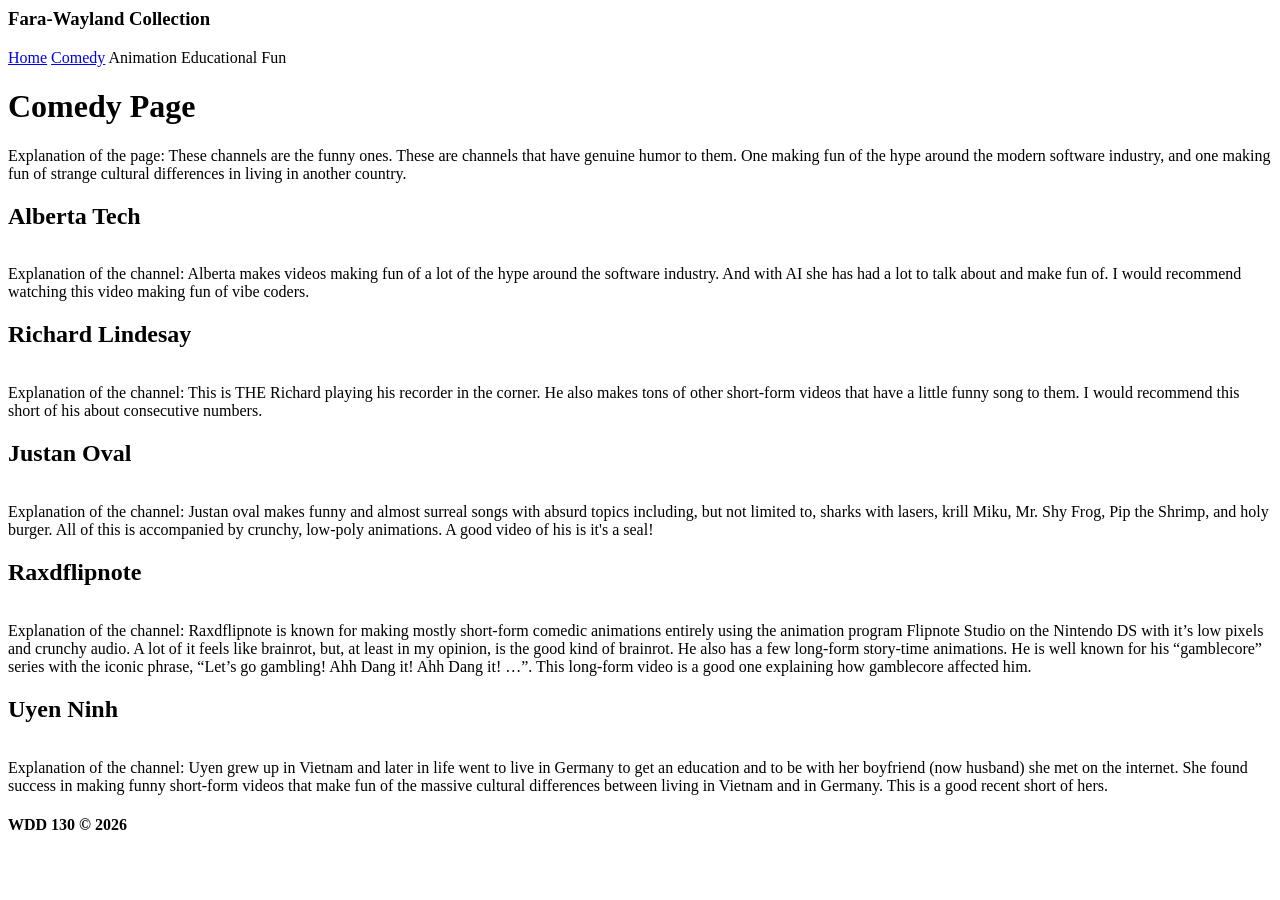
==== docs/subpages directory 3/Index.html @ 336e314b "Create Index.html" ====
<html>
    <header>
        <h3>Fara-Wayland Collection</h3>
        <a href="C:\WDD130\Project\wdd130_Project\docs\index.html">Home</a>
        <a href="C:\WDD130\Project\wdd130_Project\docs\subpages directory 3\Index.html">Comedy</a>
        <a>Animation</a>
        <a>Educational</a>
        <a>Fun</a>
    </header>
    <body>
        <h1>Comedy Page</h1>
        <p>Explanation of the page: These channels are the funny ones. These are channels that have genuine humor to them. One making fun of the hype around the modern software industry, and one making fun of strange cultural differences in living in another country.</p>
        <div>
            <h2>Alberta Tech</h2>
            <img target="https://www.youtube.com/@albertatech">
            <p>Explanation of the channel: Alberta makes videos making fun of a lot of the hype around the software industry. And with AI she has had a lot to talk about and make fun of. I would recommend watching this video making fun of vibe coders.</p>
        </div>
        <div>
            <h2>Richard Lindesay</h2>
            <img target="https://www.youtube.com/@richardlindesay">
            <p>Explanation of the channel: This is THE Richard playing his recorder in the corner. He also makes tons of other short-form videos that have a little funny song to them. I would recommend this short of his about consecutive numbers.</p>
        </div>
        <div>
            <h2>Justan Oval</h2>
            <img target="https://www.youtube.com/@justanoval">
            <p>Explanation of the channel: Justan oval makes funny and almost surreal songs with absurd topics including, but not limited to, sharks with lasers, krill Miku, Mr. Shy Frog, Pip the Shrimp, and holy burger. All of this is accompanied by crunchy, low-poly animations. A good video of his is it's a seal!</p>
        </div>
        <div>
            <h2>Raxdflipnote</h2>
            <img target="https://www.youtube.com/@raxdflipnote/videos">
            <p>Explanation of the channel: Raxdflipnote is known for making mostly short-form comedic animations entirely using the animation program Flipnote Studio on the Nintendo DS with it’s low pixels and crunchy audio. A lot of it feels like brainrot, but, at least in my opinion, is the good kind of brainrot. He also has a few long-form story-time animations. He is well known for his “gamblecore” series with the iconic phrase, “Let’s go gambling! Ahh Dang it! Ahh Dang it! …”. This long-form video is a good one explaining how gamblecore affected him.</p>
        </div>
        <div>
            <h2>Uyen Ninh</h2>
            <img target="https://www.youtube.com/@uyenninh">
            <p>Explanation of the channel: Uyen grew up in Vietnam and later in life went to live in Germany to get an education and to be with her boyfriend (now husband) she met on the internet. She found success in making funny short-form videos that make fun of the massive cultural differences between living in Vietnam and in Germany. This is a good recent short of hers.</p>
        </div>
    </body>
    <footer>
        <h4>WDD 130 &copy; 2026</h4>
    </footer>
</html>
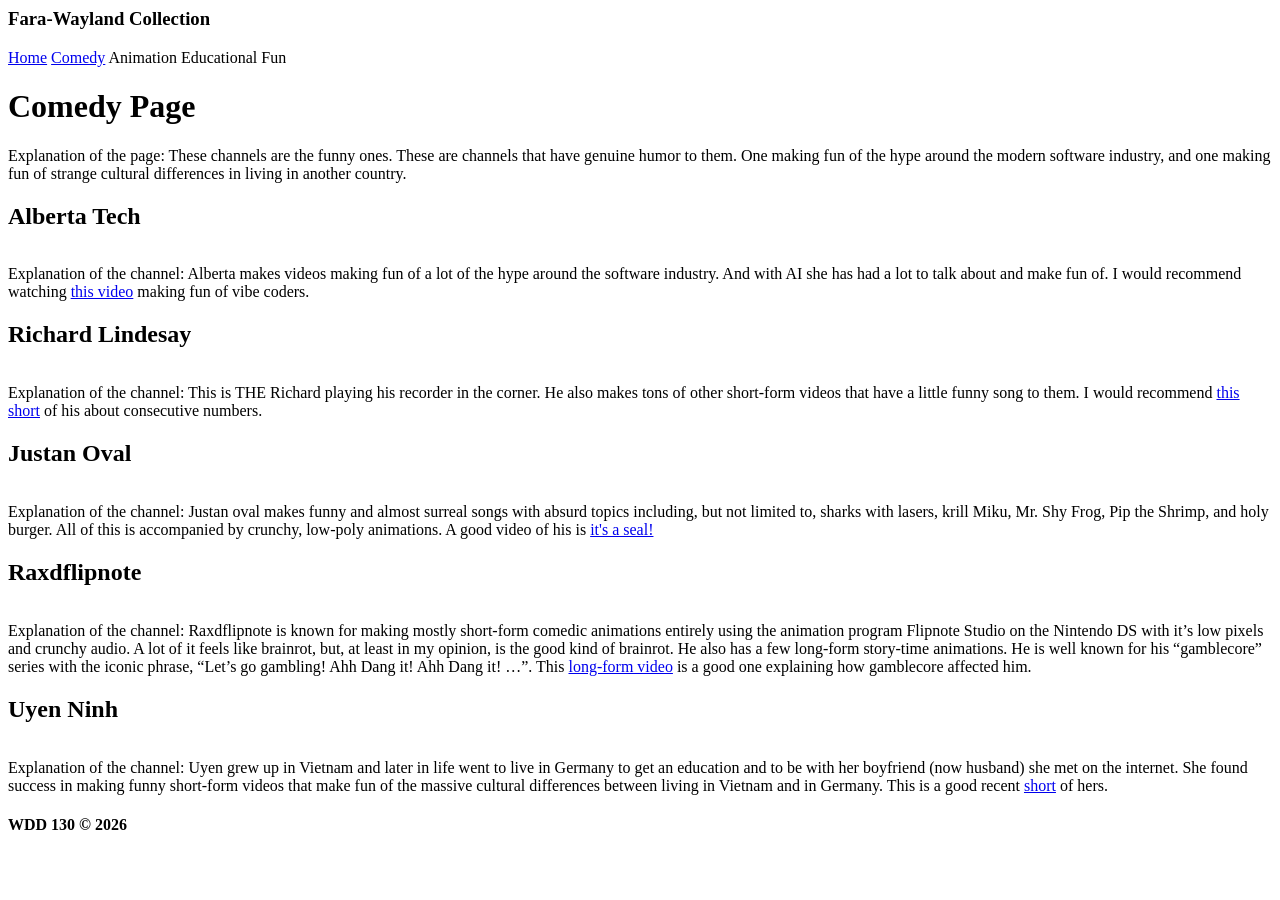
==== commit 50bfd2e6: "Update Index.html" ====
--- a/docs/subpages directory 3/Index.html
+++ b/docs/subpages directory 3/Index.html
@@ -13,27 +13,27 @@
         <div>
             <h2>Alberta Tech</h2>
             <img target="https://www.youtube.com/@albertatech">
-            <p>Explanation of the channel: Alberta makes videos making fun of a lot of the hype around the software industry. And with AI she has had a lot to talk about and make fun of. I would recommend watching this video making fun of vibe coders.</p>
+            <p>Explanation of the channel: Alberta makes videos making fun of a lot of the hype around the software industry. And with AI she has had a lot to talk about and make fun of. I would recommend watching <a href="https://www.youtube.com/watch?v=RiSIS3jcaXU">this video</a> making fun of vibe coders.</p>
         </div>
         <div>
             <h2>Richard Lindesay</h2>
             <img target="https://www.youtube.com/@richardlindesay">
-            <p>Explanation of the channel: This is THE Richard playing his recorder in the corner. He also makes tons of other short-form videos that have a little funny song to them. I would recommend this short of his about consecutive numbers.</p>
+            <p>Explanation of the channel: This is THE Richard playing his recorder in the corner. He also makes tons of other short-form videos that have a little funny song to them. I would recommend <a href="https://www.youtube.com/shorts/zRTk7PgVeW8">this short</a> of his about consecutive numbers.</p>
         </div>
         <div>
             <h2>Justan Oval</h2>
             <img target="https://www.youtube.com/@justanoval">
-            <p>Explanation of the channel: Justan oval makes funny and almost surreal songs with absurd topics including, but not limited to, sharks with lasers, krill Miku, Mr. Shy Frog, Pip the Shrimp, and holy burger. All of this is accompanied by crunchy, low-poly animations. A good video of his is it's a seal!</p>
+            <p>Explanation of the channel: Justan oval makes funny and almost surreal songs with absurd topics including, but not limited to, sharks with lasers, krill Miku, Mr. Shy Frog, Pip the Shrimp, and holy burger. All of this is accompanied by crunchy, low-poly animations. A good video of his is <a href="https://www.youtube.com/watch?v=5VDg9Gj0Uj4">it's a seal!</a></p>
         </div>
         <div>
             <h2>Raxdflipnote</h2>
             <img target="https://www.youtube.com/@raxdflipnote/videos">
-            <p>Explanation of the channel: Raxdflipnote is known for making mostly short-form comedic animations entirely using the animation program Flipnote Studio on the Nintendo DS with it’s low pixels and crunchy audio. A lot of it feels like brainrot, but, at least in my opinion, is the good kind of brainrot. He also has a few long-form story-time animations. He is well known for his “gamblecore” series with the iconic phrase, “Let’s go gambling! Ahh Dang it! Ahh Dang it! …”. This long-form video is a good one explaining how gamblecore affected him.</p>
+            <p>Explanation of the channel: Raxdflipnote is known for making mostly short-form comedic animations entirely using the animation program Flipnote Studio on the Nintendo DS with it’s low pixels and crunchy audio. A lot of it feels like brainrot, but, at least in my opinion, is the good kind of brainrot. He also has a few long-form story-time animations. He is well known for his “gamblecore” series with the iconic phrase, “Let’s go gambling! Ahh Dang it! Ahh Dang it! …”. This <a href='https://www.youtube.com/watch?v=KKi3kWrtfRU'>long-form video</a> is a good one explaining how gamblecore affected him.</p>
         </div>
         <div>
             <h2>Uyen Ninh</h2>
             <img target="https://www.youtube.com/@uyenninh">
-            <p>Explanation of the channel: Uyen grew up in Vietnam and later in life went to live in Germany to get an education and to be with her boyfriend (now husband) she met on the internet. She found success in making funny short-form videos that make fun of the massive cultural differences between living in Vietnam and in Germany. This is a good recent short of hers.</p>
+            <p>Explanation of the channel: Uyen grew up in Vietnam and later in life went to live in Germany to get an education and to be with her boyfriend (now husband) she met on the internet. She found success in making funny short-form videos that make fun of the massive cultural differences between living in Vietnam and in Germany. This is a good recent <a href='https://www.youtube.com/shorts/sz75aGppryc'>short</a> of hers.</p>
         </div>
     </body>
     <footer>
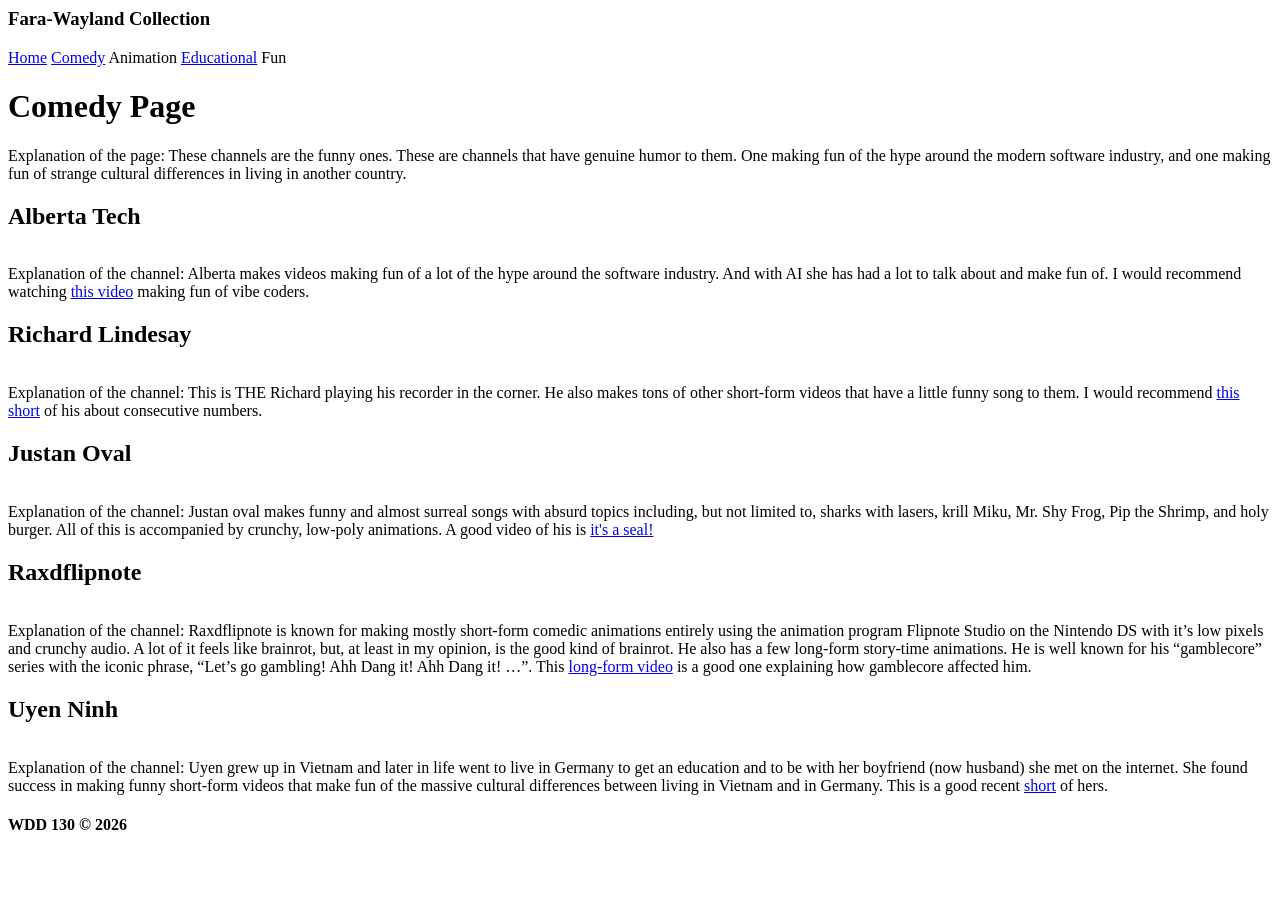
==== commit d735edf6: "Update Index.html" ====
--- a/docs/subpages directory 3/Index.html
+++ b/docs/subpages directory 3/Index.html
@@ -4,7 +4,7 @@
         <a href="C:\WDD130\Project\wdd130_Project\docs\index.html">Home</a>
         <a href="C:\WDD130\Project\wdd130_Project\docs\subpages directory 3\Index.html">Comedy</a>
         <a>Animation</a>
-        <a>Educational</a>
+        <a href="c:\wdd130\project\wdd130_project\docs\subpages directory 2\index.html">Educational</a>
         <a>Fun</a>
     </header>
     <body>
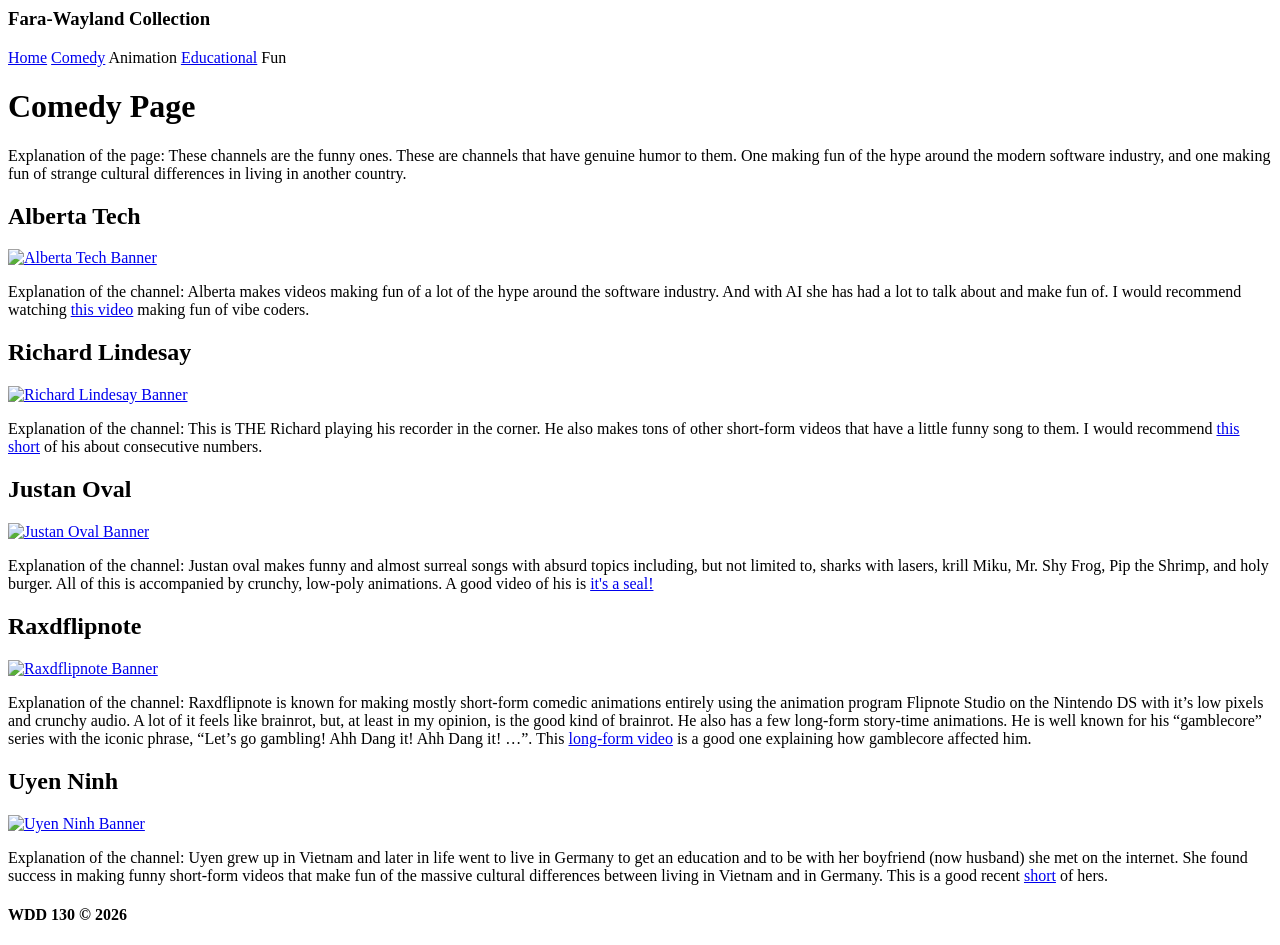
==== commit 46920119: "Update Index.html" ====
--- a/docs/subpages directory 3/Index.html
+++ b/docs/subpages directory 3/Index.html
@@ -12,27 +12,27 @@
         <p>Explanation of the page: These channels are the funny ones. These are channels that have genuine humor to them. One making fun of the hype around the modern software industry, and one making fun of strange cultural differences in living in another country.</p>
         <div>
             <h2>Alberta Tech</h2>
-            <img target="https://www.youtube.com/@albertatech">
+            <a href="https://www.youtube.com/@albertatech" target="_blank"><img src="https://yt3.googleusercontent.com/1qvm6Vecn0xTpNdp8v-7e9tNSPTHBycMHoFXvlrhofm_Gy4k3kQCzs7BA1UMmKt7cnlQRSRe_a0=w1707-fcrop64=1,00005a57ffffa5a8-k-c0xffffffff-no-nd-rj" alt="Alberta Tech Banner"></a>
             <p>Explanation of the channel: Alberta makes videos making fun of a lot of the hype around the software industry. And with AI she has had a lot to talk about and make fun of. I would recommend watching <a href="https://www.youtube.com/watch?v=RiSIS3jcaXU">this video</a> making fun of vibe coders.</p>
         </div>
         <div>
             <h2>Richard Lindesay</h2>
-            <img target="https://www.youtube.com/@richardlindesay">
+            <a href="https://www.youtube.com/@richardlindesay" target="_blank"><img src="https://yt3.googleusercontent.com/fAGFTKnD4taJwyYiD8mK8B4WffeXTrfSUkjDnBwE-94PZ0Sgb7AsZG4uspDOwUZkh-wp90V66A=w1707-fcrop64=1,00005a57ffffa5a8-k-c0xffffffff-no-nd-rj" alt="Richard Lindesay Banner"></a>
             <p>Explanation of the channel: This is THE Richard playing his recorder in the corner. He also makes tons of other short-form videos that have a little funny song to them. I would recommend <a href="https://www.youtube.com/shorts/zRTk7PgVeW8">this short</a> of his about consecutive numbers.</p>
         </div>
         <div>
             <h2>Justan Oval</h2>
-            <img target="https://www.youtube.com/@justanoval">
+            <a href="https://www.youtube.com/@justanoval" target="_blank"><img src="https://yt3.googleusercontent.com/hxEYYF1TY80sclxTmyZVcOkO23pIlVdNZ61SB22qi9jzpf6CFp74bhqhH323f9mTx8SRzdOvwQ=w1707-fcrop64=1,00005a57ffffa5a8-k-c0xffffffff-no-nd-rj" alt="Justan Oval Banner"></a>
             <p>Explanation of the channel: Justan oval makes funny and almost surreal songs with absurd topics including, but not limited to, sharks with lasers, krill Miku, Mr. Shy Frog, Pip the Shrimp, and holy burger. All of this is accompanied by crunchy, low-poly animations. A good video of his is <a href="https://www.youtube.com/watch?v=5VDg9Gj0Uj4">it's a seal!</a></p>
         </div>
         <div>
             <h2>Raxdflipnote</h2>
-            <img target="https://www.youtube.com/@raxdflipnote/videos">
+            <a href="https://www.youtube.com/@raxdflipnote/videos" target="_blank"><img src="https://yt3.googleusercontent.com/sKaJLI5i8RmLLU7x4N_zDFOzG9deQahMimDYdIyxa5ussyepqlDVv0JiqNS3nCyXdOUhwB2XZHQ=w1707-fcrop64=1,00005a57ffffa5a8-k-c0xffffffff-no-nd-rj" alt="Raxdflipnote Banner"></a>
             <p>Explanation of the channel: Raxdflipnote is known for making mostly short-form comedic animations entirely using the animation program Flipnote Studio on the Nintendo DS with it’s low pixels and crunchy audio. A lot of it feels like brainrot, but, at least in my opinion, is the good kind of brainrot. He also has a few long-form story-time animations. He is well known for his “gamblecore” series with the iconic phrase, “Let’s go gambling! Ahh Dang it! Ahh Dang it! …”. This <a href='https://www.youtube.com/watch?v=KKi3kWrtfRU'>long-form video</a> is a good one explaining how gamblecore affected him.</p>
         </div>
         <div>
             <h2>Uyen Ninh</h2>
-            <img target="https://www.youtube.com/@uyenninh">
+            <a href="https://www.youtube.com/@uyenninh" target="_blank"><img src="https://yt3.googleusercontent.com/TxALXlAVfSFVnbn_gYe8ED3OoNXPTSZDoC2uTSiD2llGG8fvuJxWSH-EgA_DrbdOInHQAixk=w1707-fcrop64=1,00005a57ffffa5a8-k-c0xffffffff-no-nd-rj" alt="Uyen Ninh Banner"></a>
             <p>Explanation of the channel: Uyen grew up in Vietnam and later in life went to live in Germany to get an education and to be with her boyfriend (now husband) she met on the internet. She found success in making funny short-form videos that make fun of the massive cultural differences between living in Vietnam and in Germany. This is a good recent <a href='https://www.youtube.com/shorts/sz75aGppryc'>short</a> of hers.</p>
         </div>
     </body>
